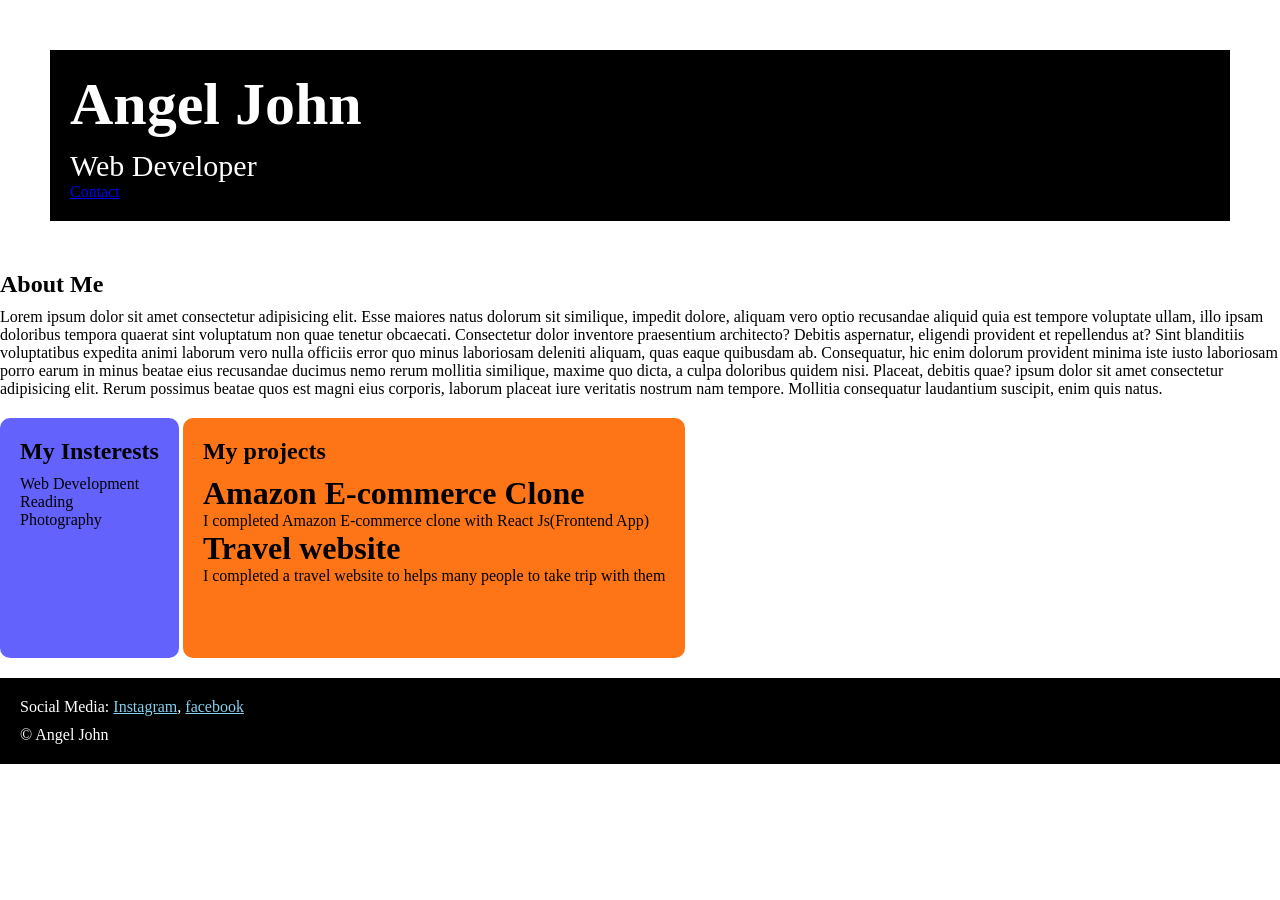
==== index.html @ 97043118 "Add files via upload" ====
<!DOCTYPE html>
<html>

<head>
    <title>Portfolio</title>
    <link rel="stylesheet" href="./style.css">
    <link rel="preconnect" href="https://fonts.googleapis.com">
    <link rel="preconnect" href="https://fonts.gstatic.com" crossorigin>
    <link
        href="https://fonts.googleapis.com/css2?family=Noto+Sans:ital,wght@0,100..900;1,100..900&family=Playwrite+NZ+Basic:wght@100..400&family=Roboto+Condensed:ital,wght@0,100..900;1,100..900&family=Young+Serif&display=swap"
        rel="stylesheet">
</head>

<body>
    <div class="container">

   

    <div class="section-one">
        <h1 class="section-one__name"> Angel John</h1>
        <p class="section-one__role"> Web Developer</p>
        <a class="section-one__contact" href="contact.html">Contact</a>

    </div>
    </div class="section-two">
<h2 class="section-two__title">About Me</h2>
    <p class="section-two__desc">Lorem ipsum dolor sit amet consectetur adipisicing elit. Esse maiores natus dolorum sit similique, impedit
        dolore, aliquam vero optio recusandae aliquid quia est tempore voluptate ullam, illo ipsam doloribus tempora
        quaerat sint voluptatum non quae tenetur obcaecati. Consectetur dolor inventore praesentium architecto? Debitis
        aspernatur, eligendi provident et repellendus at? Sint blanditiis voluptatibus expedita animi laborum vero nulla
        officiis error quo minus laboriosam deleniti aliquam, quas eaque quibusdam ab. Consequatur, hic enim dolorum
        provident minima iste iusto laboriosam porro earum in minus beatae eius recusandae ducimus nemo rerum mollitia
        similique, maxime quo dicta, a culpa doloribus quidem nisi. Placeat, debitis quae? ipsum dolor sit amet
        consectetur adipisicing elit. Rerum possimus beatae quos est magni eius corporis, laborum placeat iure veritatis
        nostrum nam tempore. Mollitia consequatur laudantium suscipit, enim quis natus.
    </p>
    <div class="section-three">
    <h2 class="section-three__title"> My Insterests</h2>




    
    <ul class="section-three__desc">
        <li>Web Development</li>
        <li>Reading</li>
        <li>Photography</li>
        </div>

    </ul>
    </div>

    <div class="section-four">
      
    
    <h2 class="section-four__title"> My projects</h2>
    <ul class="section-four__desc">
        
    
        <li>
            <h1>Amazon E-commerce Clone</h1>
            <p>I completed Amazon E-commerce clone with React Js(Frontend App)</p>

        </li>
        <h1>Travel website</h1>
        <p>I completed a travel website to helps many people to take trip with them</p>
    </ul>
</div>
        
    
   
<div class="section-five">

    <p class="section-five__title"> Social Media:
        <a href="https://www.inst8?agram.com/accounts/login/?hl=en">Instagram</a>,
        <a href="https://www.facebook.com/">facebook</a>
    </p>
    <p class="section-five__desc">&copy; Angel John</p>
</div>
    



</body>

<html>
---- style.css ----
* {
    padding: 0;
    margin: 0;


}

body {
    font-family: "Playwrite NZ Basic", cursive;
}
.container{
    padding: 50px;
}
.section-one{
    background-color: black;
    color: white;
    padding: 20px;
}
.section-one__conntact{
    background-color: orangered;
    color: white;
    text-decoration: none;
    padding-left: 10px;
    padding-right: 10px;
    padding-top: 5px;
    padding-bottom: 5px;
    display: inline-block;
    margin-top: 10px;
}

.section-one__name{
    font-size: 60px;
}
.section-one__role{
    font-size: 30px;
    margin-top: 10px;
}
.section-two,.section-three,.section-four,.section-five{
    margin-top: 20px;
}
.section-two__desc,.section-three__desc,.section-four__desc,.section-five__desc{
    margin-top: 10px;
}
.section-five{
    background-color: black;
    color: white;
    padding: 20px;
}
.section-five__title a{
    color: skyblue;
}

.section-three li,.section-four li{
    list-style: none;
}
.section-three{
    background-color: #6462FD;
    color: black;
    padding: 20px;
    display: inline-block;
    height: 200px;
    border-radius: 10px;
    vertical-align: top;
}

.section-four{
    background-color: #FE7517;
    color: black;
    padding: 20px;
    display: inline-block;
    height: 200px;
    border-radius: 10px;
    vertical-align: top;
}    
    .contact-form{
        margin-top: 20px;
    }
    .contact-form__input,.contact-form__textarea,.contact-form__sumbit{
        margin-top: 10px;
    }
.contact-form__input{
    padding: 10px;
    border: none;
    border-bottom: solid black 1px;
}
.contact-form__textarea{
    padding: 10px;
    border: none;
    border: solid black 1px;
}
.contact-form__sumbit{
    padding-top: 10px;
    padding-bottom: 10px;
    padding-left: 20px;
    padding-right: 20px;
    background-color: orangered;
    color: black;
    border: none;
}
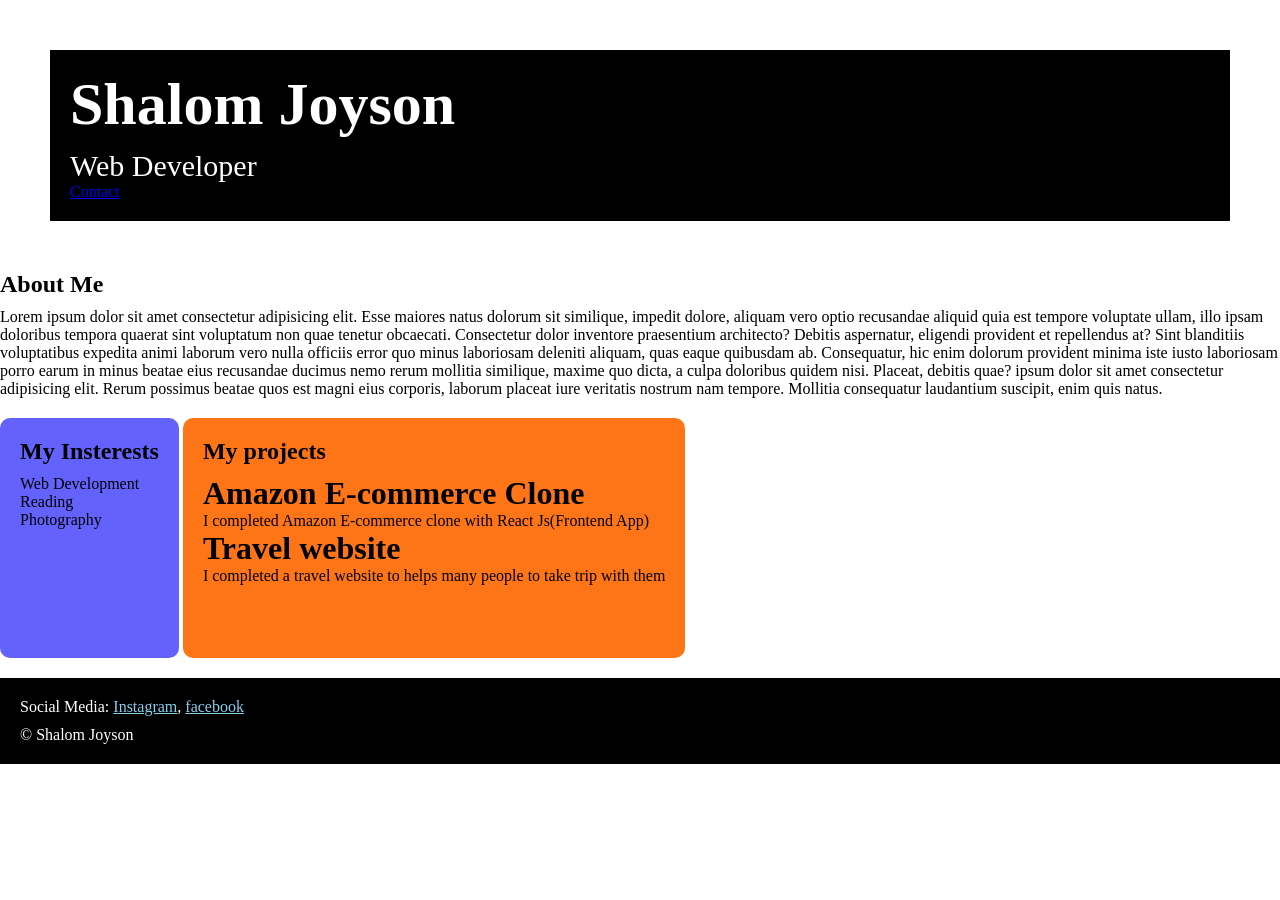
==== commit 6bf53893: "update" ====
--- a/index.html
+++ b/index.html
@@ -17,7 +17,7 @@
    
 
     <div class="section-one">
-        <h1 class="section-one__name"> Angel John</h1>
+        <h1 class="section-one__name"> Shalom Joyson</h1>
         <p class="section-one__role"> Web Developer</p>
         <a class="section-one__contact" href="contact.html">Contact</a>
 
@@ -75,7 +75,7 @@
         <a href="https://www.inst8?agram.com/accounts/login/?hl=en">Instagram</a>,
         <a href="https://www.facebook.com/">facebook</a>
     </p>
-    <p class="section-five__desc">&copy; Angel John</p>
+    <p class="section-five__desc">&copy; Shalom Joyson</p>
 </div>
     
 
